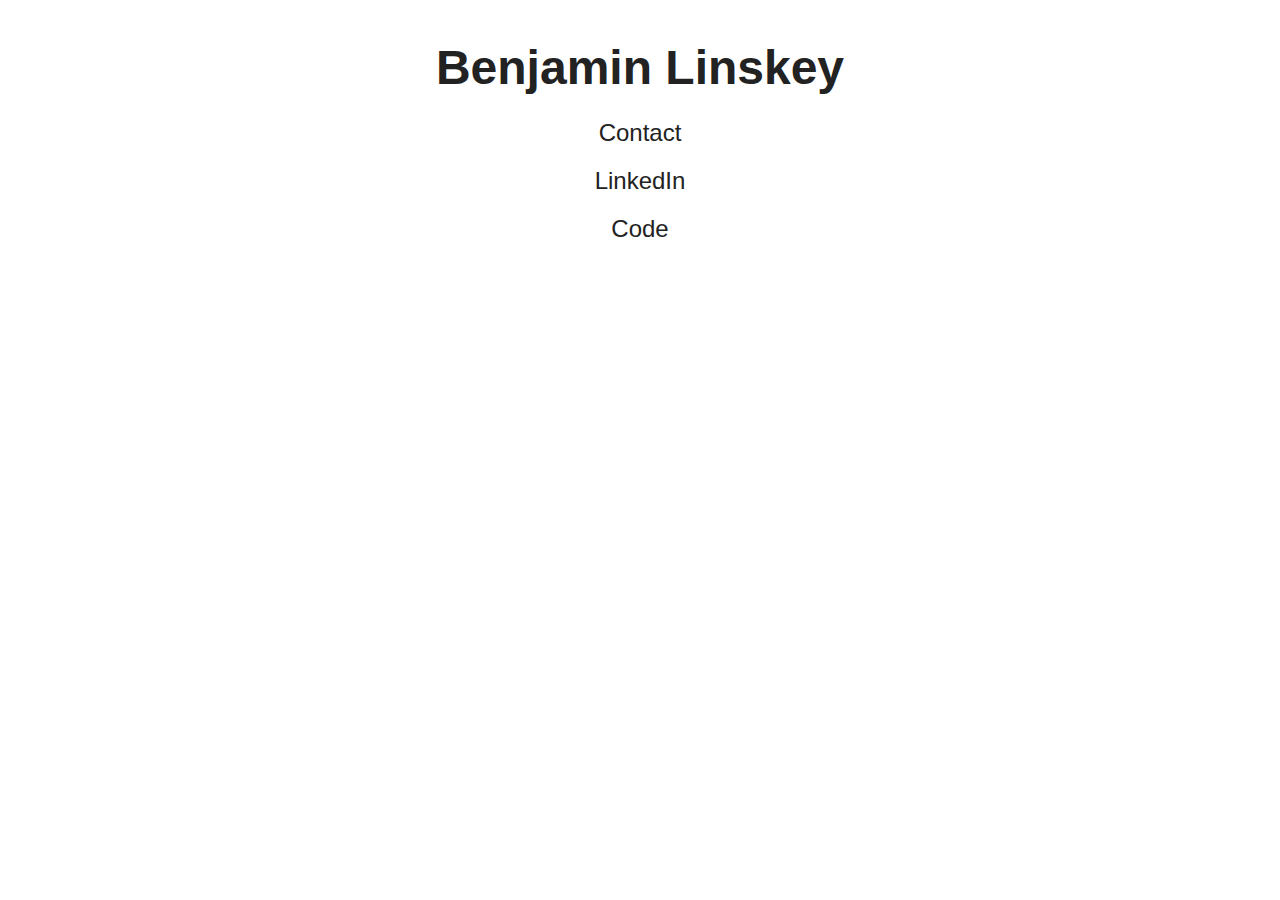
==== index.html @ 055e61a4 "Initial commit" ====
<!doctype html>
<html>
    <head>
        <meta charset="utf-8">
        <meta name="viewport" content="width=device-width, initial-scale=1">
        <link rel="stylesheet" type="text/css" href="style.css">
        <title>Benjamin Linskey</title>
    </head>
    <body>
        <h1>Benjamin Linskey</h1>
        <ul id="links">
            <li><a href="mailto:contact@linskey.org">Contact</a>
            <li><a href="https://www.linkedin.com/in/blinskey/">LinkedIn</a>
            <li><a href="https://github.com/blinskey">Code</a>
        </ul>
    </body>
</html>
---- style.css ----
body {
    background: #fff;
    color: #222;
    font-family: "Liberation Sans", "FreeSans", "Arial", "Sans";
    text-align: center;
}

h1 {
    margin-top: 2.5rem;
    margin-bottom: 1.5rem;
    font-size: 3rem;
}

#links, #error {
    padding: 0;
    margin: 0;
    font-size: 1.5rem;
}

a {
    color: #222;
    text-decoration: none;
}

#links a:hover {
    color: #777;
}
#links li {
    list-style: none;
}

#links li:not(:last-child) {
    margin-bottom: 1.25rem;
}

@media(prefers-color-scheme: dark) {
    body {
        background: #222;
        color: #fff;
    }

    a {
        color: #fff;
    }

    a:hover {
        color: #aaa;
    }
}
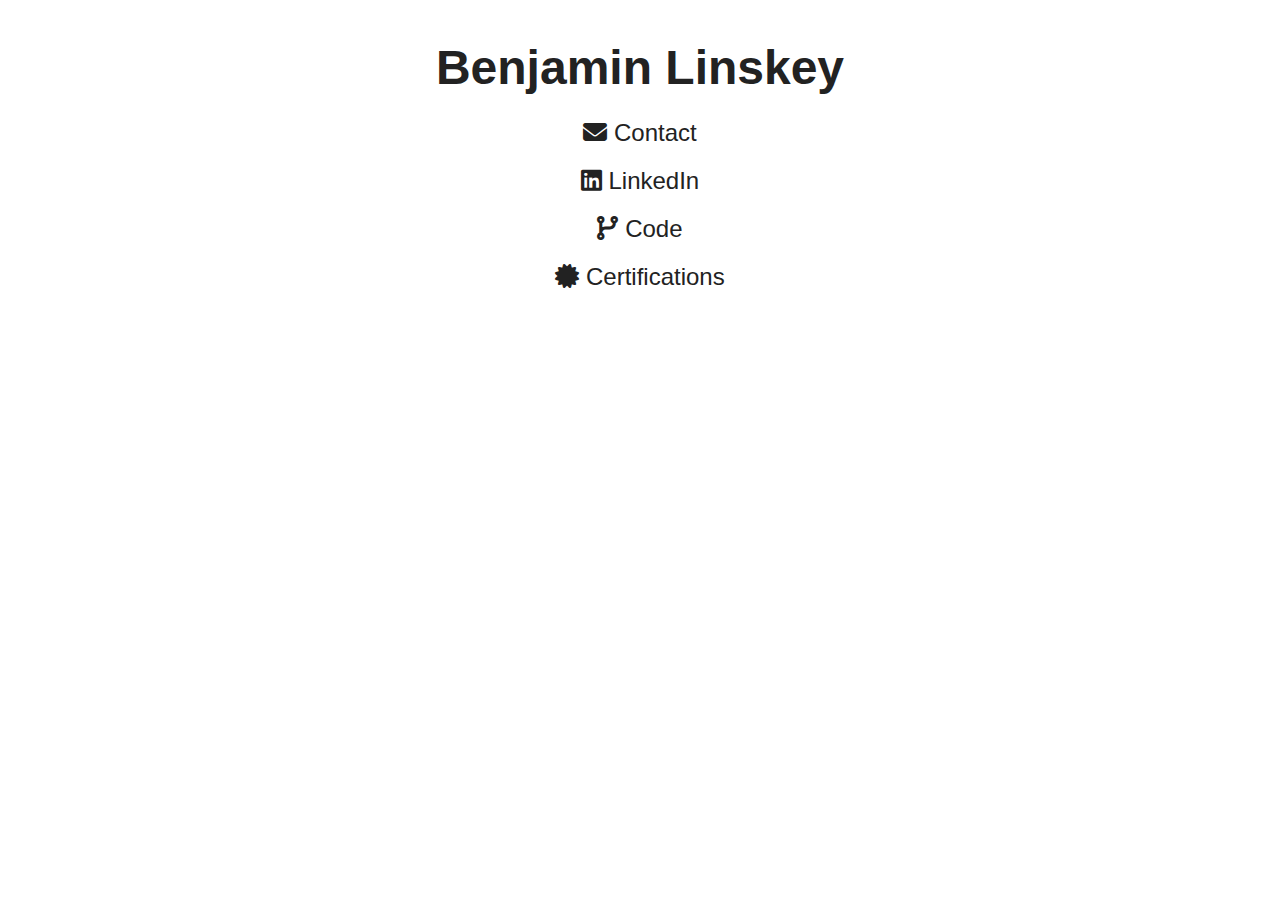
==== commit d8195d9b: "Add icons and certifications link" ====
--- a/index.html
+++ b/index.html
@@ -4,14 +4,38 @@
         <meta charset="utf-8">
         <meta name="viewport" content="width=device-width, initial-scale=1">
         <link rel="stylesheet" type="text/css" href="style.css">
+        <link rel="stylesheet" type="text/css" href="fontawesome/css/fontawesome.min.css">
+        <link rel="stylesheet" type="text/css" href="fontawesome/css/solid.min.css">
+        <link rel="stylesheet" type="text/css" href="fontawesome/css/brands.min.css">
         <title>Benjamin Linskey</title>
     </head>
     <body>
         <h1>Benjamin Linskey</h1>
         <ul id="links">
-            <li><a href="mailto:contact@linskey.org">Contact</a>
-            <li><a href="https://www.linkedin.com/in/blinskey/">LinkedIn</a>
-            <li><a href="https://github.com/blinskey">Code</a>
+            <li>
+                <a href="mailto:contact@linskey.org">
+                    <span class="fa-solid fa-envelope"></span>
+                    Contact
+                </a>
+            </li>
+            <li>
+                <a href="https://www.linkedin.com/in/blinskey/">
+                    <span class="fa-brands fa-linkedin"></span>
+                    LinkedIn
+                </a>
+            </li>
+            <li>
+                <a href="https://github.com/blinskey">
+                    <span class="fa-solid fa-code-branch"></span>
+                    Code
+                </a>
+            </li>
+            <li>
+                <a href="https://credly.com/users/blinskey/badges">
+                    <span class="fa-solid fa-certificate"></span>
+                    Certifications
+                </a>
+            </li>
         </ul>
     </body>
 </html>
--- a/fontawesome/css/solid.min.css
+++ b/fontawesome/css/solid.min.css
@@ -0,0 +1,6 @@
+/*!
+ * Font Awesome Free 6.2.0 by @fontawesome - https://fontawesome.com
+ * License - https://fontawesome.com/license/free (Icons: CC BY 4.0, Fonts: SIL OFL 1.1, Code: MIT License)
+ * Copyright 2022 Fonticons, Inc.
+ */
+:host,:root{--fa-style-family-classic:"Font Awesome 6 Free";--fa-font-solid:normal 900 1em/1 "Font Awesome 6 Free"}@font-face{font-family:"Font Awesome 6 Free";font-style:normal;font-weight:900;font-display:block;src:url(../webfonts/fa-solid-900.woff2) format("woff2"),url(../webfonts/fa-solid-900.ttf) format("truetype")}.fa-solid,.fas{font-weight:900}--- a/fontawesome/css/brands.min.css
+++ b/fontawesome/css/brands.min.css
@@ -0,0 +1,6 @@
+/*!
+ * Font Awesome Free 6.2.0 by @fontawesome - https://fontawesome.com
+ * License - https://fontawesome.com/license/free (Icons: CC BY 4.0, Fonts: SIL OFL 1.1, Code: MIT License)
+ * Copyright 2022 Fonticons, Inc.
+ */
+:host,:root{--fa-style-family-brands:"Font Awesome 6 Brands";--fa-font-brands:normal 400 1em/1 "Font Awesome 6 Brands"}@font-face{font-family:"Font Awesome 6 Brands";font-style:normal;font-weight:400;font-display:block;src:url(../webfonts/fa-brands-400.woff2) format("woff2"),url(../webfonts/fa-brands-400.ttf) format("truetype")}.fa-brands,.fab{font-weight:400}.fa-monero:before{content:"\f3d0"}.fa-hooli:before{content:"\f427"}.fa-yelp:before{content:"\f1e9"}.fa-cc-visa:before{content:"\f1f0"}.fa-lastfm:before{content:"\f202"}.fa-shopware:before{content:"\f5b5"}.fa-creative-commons-nc:before{content:"\f4e8"}.fa-aws:before{content:"\f375"}.fa-redhat:before{content:"\f7bc"}.fa-yoast:before{content:"\f2b1"}.fa-cloudflare:before{content:"\e07d"}.fa-ups:before{content:"\f7e0"}.fa-wpexplorer:before{content:"\f2de"}.fa-dyalog:before{content:"\f399"}.fa-bity:before{content:"\f37a"}.fa-stackpath:before{content:"\f842"}.fa-buysellads:before{content:"\f20d"}.fa-first-order:before{content:"\f2b0"}.fa-modx:before{content:"\f285"}.fa-guilded:before{content:"\e07e"}.fa-vnv:before{content:"\f40b"}.fa-js-square:before,.fa-square-js:before{content:"\f3b9"}.fa-microsoft:before{content:"\f3ca"}.fa-qq:before{content:"\f1d6"}.fa-orcid:before{content:"\f8d2"}.fa-java:before{content:"\f4e4"}.fa-invision:before{content:"\f7b0"}.fa-creative-commons-pd-alt:before{content:"\f4ed"}.fa-centercode:before{content:"\f380"}.fa-glide-g:before{content:"\f2a6"}.fa-drupal:before{content:"\f1a9"}.fa-hire-a-helper:before{content:"\f3b0"}.fa-creative-commons-by:before{content:"\f4e7"}.fa-unity:before{content:"\e049"}.fa-whmcs:before{content:"\f40d"}.fa-rocketchat:before{content:"\f3e8"}.fa-vk:before{content:"\f189"}.fa-untappd:before{content:"\f405"}.fa-mailchimp:before{content:"\f59e"}.fa-css3-alt:before{content:"\f38b"}.fa-reddit-square:before,.fa-square-reddit:before{content:"\f1a2"}.fa-vimeo-v:before{content:"\f27d"}.fa-contao:before{content:"\f26d"}.fa-square-font-awesome:before{content:"\e5ad"}.fa-deskpro:before{content:"\f38f"}.fa-sistrix:before{content:"\f3ee"}.fa-instagram-square:before,.fa-square-instagram:before{content:"\e055"}.fa-battle-net:before{content:"\f835"}.fa-the-red-yeti:before{content:"\f69d"}.fa-hacker-news-square:before,.fa-square-hacker-news:before{content:"\f3af"}.fa-edge:before{content:"\f282"}.fa-napster:before{content:"\f3d2"}.fa-snapchat-square:before,.fa-square-snapchat:before{content:"\f2ad"}.fa-google-plus-g:before{content:"\f0d5"}.fa-artstation:before{content:"\f77a"}.fa-markdown:before{content:"\f60f"}.fa-sourcetree:before{content:"\f7d3"}.fa-google-plus:before{content:"\f2b3"}.fa-diaspora:before{content:"\f791"}.fa-foursquare:before{content:"\f180"}.fa-stack-overflow:before{content:"\f16c"}.fa-github-alt:before{content:"\f113"}.fa-phoenix-squadron:before{content:"\f511"}.fa-pagelines:before{content:"\f18c"}.fa-algolia:before{content:"\f36c"}.fa-red-river:before{content:"\f3e3"}.fa-creative-commons-sa:before{content:"\f4ef"}.fa-safari:before{content:"\f267"}.fa-google:before{content:"\f1a0"}.fa-font-awesome-alt:before,.fa-square-font-awesome-stroke:before{content:"\f35c"}.fa-atlassian:before{content:"\f77b"}.fa-linkedin-in:before{content:"\f0e1"}.fa-digital-ocean:before{content:"\f391"}.fa-nimblr:before{content:"\f5a8"}.fa-chromecast:before{content:"\f838"}.fa-evernote:before{content:"\f839"}.fa-hacker-news:before{content:"\f1d4"}.fa-creative-commons-sampling:before{content:"\f4f0"}.fa-adversal:before{content:"\f36a"}.fa-creative-commons:before{content:"\f25e"}.fa-watchman-monitoring:before{content:"\e087"}.fa-fonticons:before{content:"\f280"}.fa-weixin:before{content:"\f1d7"}.fa-shirtsinbulk:before{content:"\f214"}.fa-codepen:before{content:"\f1cb"}.fa-git-alt:before{content:"\f841"}.fa-lyft:before{content:"\f3c3"}.fa-rev:before{content:"\f5b2"}.fa-windows:before{content:"\f17a"}.fa-wizards-of-the-coast:before{content:"\f730"}.fa-square-viadeo:before,.fa-viadeo-square:before{content:"\f2aa"}.fa-meetup:before{content:"\f2e0"}.fa-centos:before{content:"\f789"}.fa-adn:before{content:"\f170"}.fa-cloudsmith:before{content:"\f384"}.fa-pied-piper-alt:before{content:"\f1a8"}.fa-dribbble-square:before,.fa-square-dribbble:before{content:"\f397"}.fa-codiepie:before{content:"\f284"}.fa-node:before{content:"\f419"}.fa-mix:before{content:"\f3cb"}.fa-steam:before{content:"\f1b6"}.fa-cc-apple-pay:before{content:"\f416"}.fa-scribd:before{content:"\f28a"}.fa-openid:before{content:"\f19b"}.fa-instalod:before{content:"\e081"}.fa-expeditedssl:before{content:"\f23e"}.fa-sellcast:before{content:"\f2da"}.fa-square-twitter:before,.fa-twitter-square:before{content:"\f081"}.fa-r-project:before{content:"\f4f7"}.fa-delicious:before{content:"\f1a5"}.fa-freebsd:before{content:"\f3a4"}.fa-vuejs:before{content:"\f41f"}.fa-accusoft:before{content:"\f369"}.fa-ioxhost:before{content:"\f208"}.fa-fonticons-fi:before{content:"\f3a2"}.fa-app-store:before{content:"\f36f"}.fa-cc-mastercard:before{content:"\f1f1"}.fa-itunes-note:before{content:"\f3b5"}.fa-golang:before{content:"\e40f"}.fa-kickstarter:before{content:"\f3bb"}.fa-grav:before{content:"\f2d6"}.fa-weibo:before{content:"\f18a"}.fa-uncharted:before{content:"\e084"}.fa-firstdraft:before{content:"\f3a1"}.fa-square-youtube:before,.fa-youtube-square:before{content:"\f431"}.fa-wikipedia-w:before{content:"\f266"}.fa-rendact:before,.fa-wpressr:before{content:"\f3e4"}.fa-angellist:before{content:"\f209"}.fa-galactic-republic:before{content:"\f50c"}.fa-nfc-directional:before{content:"\e530"}.fa-skype:before{content:"\f17e"}.fa-joget:before{content:"\f3b7"}.fa-fedora:before{content:"\f798"}.fa-stripe-s:before{content:"\f42a"}.fa-meta:before{content:"\e49b"}.fa-laravel:before{content:"\f3bd"}.fa-hotjar:before{content:"\f3b1"}.fa-bluetooth-b:before{content:"\f294"}.fa-sticker-mule:before{content:"\f3f7"}.fa-creative-commons-zero:before{content:"\f4f3"}.fa-hips:before{content:"\f452"}.fa-behance:before{content:"\f1b4"}.fa-reddit:before{content:"\f1a1"}.fa-discord:before{content:"\f392"}.fa-chrome:before{content:"\f268"}.fa-app-store-ios:before{content:"\f370"}.fa-cc-discover:before{content:"\f1f2"}.fa-wpbeginner:before{content:"\f297"}.fa-confluence:before{content:"\f78d"}.fa-mdb:before{content:"\f8ca"}.fa-dochub:before{content:"\f394"}.fa-accessible-icon:before{content:"\f368"}.fa-ebay:before{content:"\f4f4"}.fa-amazon:before{content:"\f270"}.fa-unsplash:before{content:"\e07c"}.fa-yarn:before{content:"\f7e3"}.fa-square-steam:before,.fa-steam-square:before{content:"\f1b7"}.fa-500px:before{content:"\f26e"}.fa-square-vimeo:before,.fa-vimeo-square:before{content:"\f194"}.fa-asymmetrik:before{content:"\f372"}.fa-font-awesome-flag:before,.fa-font-awesome-logo-full:before,.fa-font-awesome:before{content:"\f2b4"}.fa-gratipay:before{content:"\f184"}.fa-apple:before{content:"\f179"}.fa-hive:before{content:"\e07f"}.fa-gitkraken:before{content:"\f3a6"}.fa-keybase:before{content:"\f4f5"}.fa-apple-pay:before{content:"\f415"}.fa-padlet:before{content:"\e4a0"}.fa-amazon-pay:before{content:"\f42c"}.fa-github-square:before,.fa-square-github:before{content:"\f092"}.fa-stumbleupon:before{content:"\f1a4"}.fa-fedex:before{content:"\f797"}.fa-phoenix-framework:before{content:"\f3dc"}.fa-shopify:before{content:"\e057"}.fa-neos:before{content:"\f612"}.fa-hackerrank:before{content:"\f5f7"}.fa-researchgate:before{content:"\f4f8"}.fa-swift:before{content:"\f8e1"}.fa-angular:before{content:"\f420"}.fa-speakap:before{content:"\f3f3"}.fa-angrycreative:before{content:"\f36e"}.fa-y-combinator:before{content:"\f23b"}.fa-empire:before{content:"\f1d1"}.fa-envira:before{content:"\f299"}.fa-gitlab-square:before,.fa-square-gitlab:before{content:"\e5ae"}.fa-studiovinari:before{content:"\f3f8"}.fa-pied-piper:before{content:"\f2ae"}.fa-wordpress:before{content:"\f19a"}.fa-product-hunt:before{content:"\f288"}.fa-firefox:before{content:"\f269"}.fa-linode:before{content:"\f2b8"}.fa-goodreads:before{content:"\f3a8"}.fa-odnoklassniki-square:before,.fa-square-odnoklassniki:before{content:"\f264"}.fa-jsfiddle:before{content:"\f1cc"}.fa-sith:before{content:"\f512"}.fa-themeisle:before{content:"\f2b2"}.fa-page4:before{content:"\f3d7"}.fa-hashnode:before{content:"\e499"}.fa-react:before{content:"\f41b"}.fa-cc-paypal:before{content:"\f1f4"}.fa-squarespace:before{content:"\f5be"}.fa-cc-stripe:before{content:"\f1f5"}.fa-creative-commons-share:before{content:"\f4f2"}.fa-bitcoin:before{content:"\f379"}.fa-keycdn:before{content:"\f3ba"}.fa-opera:before{content:"\f26a"}.fa-itch-io:before{content:"\f83a"}.fa-umbraco:before{content:"\f8e8"}.fa-galactic-senate:before{content:"\f50d"}.fa-ubuntu:before{content:"\f7df"}.fa-draft2digital:before{content:"\f396"}.fa-stripe:before{content:"\f429"}.fa-houzz:before{content:"\f27c"}.fa-gg:before{content:"\f260"}.fa-dhl:before{content:"\f790"}.fa-pinterest-square:before,.fa-square-pinterest:before{content:"\f0d3"}.fa-xing:before{content:"\f168"}.fa-blackberry:before{content:"\f37b"}.fa-creative-commons-pd:before{content:"\f4ec"}.fa-playstation:before{content:"\f3df"}.fa-quinscape:before{content:"\f459"}.fa-less:before{content:"\f41d"}.fa-blogger-b:before{content:"\f37d"}.fa-opencart:before{content:"\f23d"}.fa-vine:before{content:"\f1ca"}.fa-paypal:before{content:"\f1ed"}.fa-gitlab:before{content:"\f296"}.fa-typo3:before{content:"\f42b"}.fa-reddit-alien:before{content:"\f281"}.fa-yahoo:before{content:"\f19e"}.fa-dailymotion:before{content:"\e052"}.fa-affiliatetheme:before{content:"\f36b"}.fa-pied-piper-pp:before{content:"\f1a7"}.fa-bootstrap:before{content:"\f836"}.fa-odnoklassniki:before{content:"\f263"}.fa-nfc-symbol:before{content:"\e531"}.fa-ethereum:before{content:"\f42e"}.fa-speaker-deck:before{content:"\f83c"}.fa-creative-commons-nc-eu:before{content:"\f4e9"}.fa-patreon:before{content:"\f3d9"}.fa-avianex:before{content:"\f374"}.fa-ello:before{content:"\f5f1"}.fa-gofore:before{content:"\f3a7"}.fa-bimobject:before{content:"\f378"}.fa-facebook-f:before{content:"\f39e"}.fa-google-plus-square:before,.fa-square-google-plus:before{content:"\f0d4"}.fa-mandalorian:before{content:"\f50f"}.fa-first-order-alt:before{content:"\f50a"}.fa-osi:before{content:"\f41a"}.fa-google-wallet:before{content:"\f1ee"}.fa-d-and-d-beyond:before{content:"\f6ca"}.fa-periscope:before{content:"\f3da"}.fa-fulcrum:before{content:"\f50b"}.fa-cloudscale:before{content:"\f383"}.fa-forumbee:before{content:"\f211"}.fa-mizuni:before{content:"\f3cc"}.fa-schlix:before{content:"\f3ea"}.fa-square-xing:before,.fa-xing-square:before{content:"\f169"}.fa-bandcamp:before{content:"\f2d5"}.fa-wpforms:before{content:"\f298"}.fa-cloudversify:before{content:"\f385"}.fa-usps:before{content:"\f7e1"}.fa-megaport:before{content:"\f5a3"}.fa-magento:before{content:"\f3c4"}.fa-spotify:before{content:"\f1bc"}.fa-optin-monster:before{content:"\f23c"}.fa-fly:before{content:"\f417"}.fa-aviato:before{content:"\f421"}.fa-itunes:before{content:"\f3b4"}.fa-cuttlefish:before{content:"\f38c"}.fa-blogger:before{content:"\f37c"}.fa-flickr:before{content:"\f16e"}.fa-viber:before{content:"\f409"}.fa-soundcloud:before{content:"\f1be"}.fa-digg:before{content:"\f1a6"}.fa-tencent-weibo:before{content:"\f1d5"}.fa-symfony:before{content:"\f83d"}.fa-maxcdn:before{content:"\f136"}.fa-etsy:before{content:"\f2d7"}.fa-facebook-messenger:before{content:"\f39f"}.fa-audible:before{content:"\f373"}.fa-think-peaks:before{content:"\f731"}.fa-bilibili:before{content:"\e3d9"}.fa-erlang:before{content:"\f39d"}.fa-cotton-bureau:before{content:"\f89e"}.fa-dashcube:before{content:"\f210"}.fa-42-group:before,.fa-innosoft:before{content:"\e080"}.fa-stack-exchange:before{content:"\f18d"}.fa-elementor:before{content:"\f430"}.fa-pied-piper-square:before,.fa-square-pied-piper:before{content:"\e01e"}.fa-creative-commons-nd:before{content:"\f4eb"}.fa-palfed:before{content:"\f3d8"}.fa-superpowers:before{content:"\f2dd"}.fa-resolving:before{content:"\f3e7"}.fa-xbox:before{content:"\f412"}.fa-searchengin:before{content:"\f3eb"}.fa-tiktok:before{content:"\e07b"}.fa-facebook-square:before,.fa-square-facebook:before{content:"\f082"}.fa-renren:before{content:"\f18b"}.fa-linux:before{content:"\f17c"}.fa-glide:before{content:"\f2a5"}.fa-linkedin:before{content:"\f08c"}.fa-hubspot:before{content:"\f3b2"}.fa-deploydog:before{content:"\f38e"}.fa-twitch:before{content:"\f1e8"}.fa-ravelry:before{content:"\f2d9"}.fa-mixer:before{content:"\e056"}.fa-lastfm-square:before,.fa-square-lastfm:before{content:"\f203"}.fa-vimeo:before{content:"\f40a"}.fa-mendeley:before{content:"\f7b3"}.fa-uniregistry:before{content:"\f404"}.fa-figma:before{content:"\f799"}.fa-creative-commons-remix:before{content:"\f4ee"}.fa-cc-amazon-pay:before{content:"\f42d"}.fa-dropbox:before{content:"\f16b"}.fa-instagram:before{content:"\f16d"}.fa-cmplid:before{content:"\e360"}.fa-facebook:before{content:"\f09a"}.fa-gripfire:before{content:"\f3ac"}.fa-jedi-order:before{content:"\f50e"}.fa-uikit:before{content:"\f403"}.fa-fort-awesome-alt:before{content:"\f3a3"}.fa-phabricator:before{content:"\f3db"}.fa-ussunnah:before{content:"\f407"}.fa-earlybirds:before{content:"\f39a"}.fa-trade-federation:before{content:"\f513"}.fa-autoprefixer:before{content:"\f41c"}.fa-whatsapp:before{content:"\f232"}.fa-slideshare:before{content:"\f1e7"}.fa-google-play:before{content:"\f3ab"}.fa-viadeo:before{content:"\f2a9"}.fa-line:before{content:"\f3c0"}.fa-google-drive:before{content:"\f3aa"}.fa-servicestack:before{content:"\f3ec"}.fa-simplybuilt:before{content:"\f215"}.fa-bitbucket:before{content:"\f171"}.fa-imdb:before{content:"\f2d8"}.fa-deezer:before{content:"\e077"}.fa-raspberry-pi:before{content:"\f7bb"}.fa-jira:before{content:"\f7b1"}.fa-docker:before{content:"\f395"}.fa-screenpal:before{content:"\e570"}.fa-bluetooth:before{content:"\f293"}.fa-gitter:before{content:"\f426"}.fa-d-and-d:before{content:"\f38d"}.fa-microblog:before{content:"\e01a"}.fa-cc-diners-club:before{content:"\f24c"}.fa-gg-circle:before{content:"\f261"}.fa-pied-piper-hat:before{content:"\f4e5"}.fa-kickstarter-k:before{content:"\f3bc"}.fa-yandex:before{content:"\f413"}.fa-readme:before{content:"\f4d5"}.fa-html5:before{content:"\f13b"}.fa-sellsy:before{content:"\f213"}.fa-sass:before{content:"\f41e"}.fa-wirsindhandwerk:before,.fa-wsh:before{content:"\e2d0"}.fa-buromobelexperte:before{content:"\f37f"}.fa-salesforce:before{content:"\f83b"}.fa-octopus-deploy:before{content:"\e082"}.fa-medapps:before{content:"\f3c6"}.fa-ns8:before{content:"\f3d5"}.fa-pinterest-p:before{content:"\f231"}.fa-apper:before{content:"\f371"}.fa-fort-awesome:before{content:"\f286"}.fa-waze:before{content:"\f83f"}.fa-cc-jcb:before{content:"\f24b"}.fa-snapchat-ghost:before,.fa-snapchat:before{content:"\f2ab"}.fa-fantasy-flight-games:before{content:"\f6dc"}.fa-rust:before{content:"\e07a"}.fa-wix:before{content:"\f5cf"}.fa-behance-square:before,.fa-square-behance:before{content:"\f1b5"}.fa-supple:before{content:"\f3f9"}.fa-rebel:before{content:"\f1d0"}.fa-css3:before{content:"\f13c"}.fa-staylinked:before{content:"\f3f5"}.fa-kaggle:before{content:"\f5fa"}.fa-space-awesome:before{content:"\e5ac"}.fa-deviantart:before{content:"\f1bd"}.fa-cpanel:before{content:"\f388"}.fa-goodreads-g:before{content:"\f3a9"}.fa-git-square:before,.fa-square-git:before{content:"\f1d2"}.fa-square-tumblr:before,.fa-tumblr-square:before{content:"\f174"}.fa-trello:before{content:"\f181"}.fa-creative-commons-nc-jp:before{content:"\f4ea"}.fa-get-pocket:before{content:"\f265"}.fa-perbyte:before{content:"\e083"}.fa-grunt:before{content:"\f3ad"}.fa-weebly:before{content:"\f5cc"}.fa-connectdevelop:before{content:"\f20e"}.fa-leanpub:before{content:"\f212"}.fa-black-tie:before{content:"\f27e"}.fa-themeco:before{content:"\f5c6"}.fa-python:before{content:"\f3e2"}.fa-android:before{content:"\f17b"}.fa-bots:before{content:"\e340"}.fa-free-code-camp:before{content:"\f2c5"}.fa-hornbill:before{content:"\f592"}.fa-js:before{content:"\f3b8"}.fa-ideal:before{content:"\e013"}.fa-git:before{content:"\f1d3"}.fa-dev:before{content:"\f6cc"}.fa-sketch:before{content:"\f7c6"}.fa-yandex-international:before{content:"\f414"}.fa-cc-amex:before{content:"\f1f3"}.fa-uber:before{content:"\f402"}.fa-github:before{content:"\f09b"}.fa-php:before{content:"\f457"}.fa-alipay:before{content:"\f642"}.fa-youtube:before{content:"\f167"}.fa-skyatlas:before{content:"\f216"}.fa-firefox-browser:before{content:"\e007"}.fa-replyd:before{content:"\f3e6"}.fa-suse:before{content:"\f7d6"}.fa-jenkins:before{content:"\f3b6"}.fa-twitter:before{content:"\f099"}.fa-rockrms:before{content:"\f3e9"}.fa-pinterest:before{content:"\f0d2"}.fa-buffer:before{content:"\f837"}.fa-npm:before{content:"\f3d4"}.fa-yammer:before{content:"\f840"}.fa-btc:before{content:"\f15a"}.fa-dribbble:before{content:"\f17d"}.fa-stumbleupon-circle:before{content:"\f1a3"}.fa-internet-explorer:before{content:"\f26b"}.fa-telegram-plane:before,.fa-telegram:before{content:"\f2c6"}.fa-old-republic:before{content:"\f510"}.fa-square-whatsapp:before,.fa-whatsapp-square:before{content:"\f40c"}.fa-node-js:before{content:"\f3d3"}.fa-edge-legacy:before{content:"\e078"}.fa-slack-hash:before,.fa-slack:before{content:"\f198"}.fa-medrt:before{content:"\f3c8"}.fa-usb:before{content:"\f287"}.fa-tumblr:before{content:"\f173"}.fa-vaadin:before{content:"\f408"}.fa-quora:before{content:"\f2c4"}.fa-reacteurope:before{content:"\f75d"}.fa-medium-m:before,.fa-medium:before{content:"\f23a"}.fa-amilia:before{content:"\f36d"}.fa-mixcloud:before{content:"\f289"}.fa-flipboard:before{content:"\f44d"}.fa-viacoin:before{content:"\f237"}.fa-critical-role:before{content:"\f6c9"}.fa-sitrox:before{content:"\e44a"}.fa-discourse:before{content:"\f393"}.fa-joomla:before{content:"\f1aa"}.fa-mastodon:before{content:"\f4f6"}.fa-airbnb:before{content:"\f834"}.fa-wolf-pack-battalion:before{content:"\f514"}.fa-buy-n-large:before{content:"\f8a6"}.fa-gulp:before{content:"\f3ae"}.fa-creative-commons-sampling-plus:before{content:"\f4f1"}.fa-strava:before{content:"\f428"}.fa-ember:before{content:"\f423"}.fa-canadian-maple-leaf:before{content:"\f785"}.fa-teamspeak:before{content:"\f4f9"}.fa-pushed:before{content:"\f3e1"}.fa-wordpress-simple:before{content:"\f411"}.fa-nutritionix:before{content:"\f3d6"}.fa-wodu:before{content:"\e088"}.fa-google-pay:before{content:"\e079"}.fa-intercom:before{content:"\f7af"}.fa-zhihu:before{content:"\f63f"}.fa-korvue:before{content:"\f42f"}.fa-pix:before{content:"\e43a"}.fa-steam-symbol:before{content:"\f3f6"}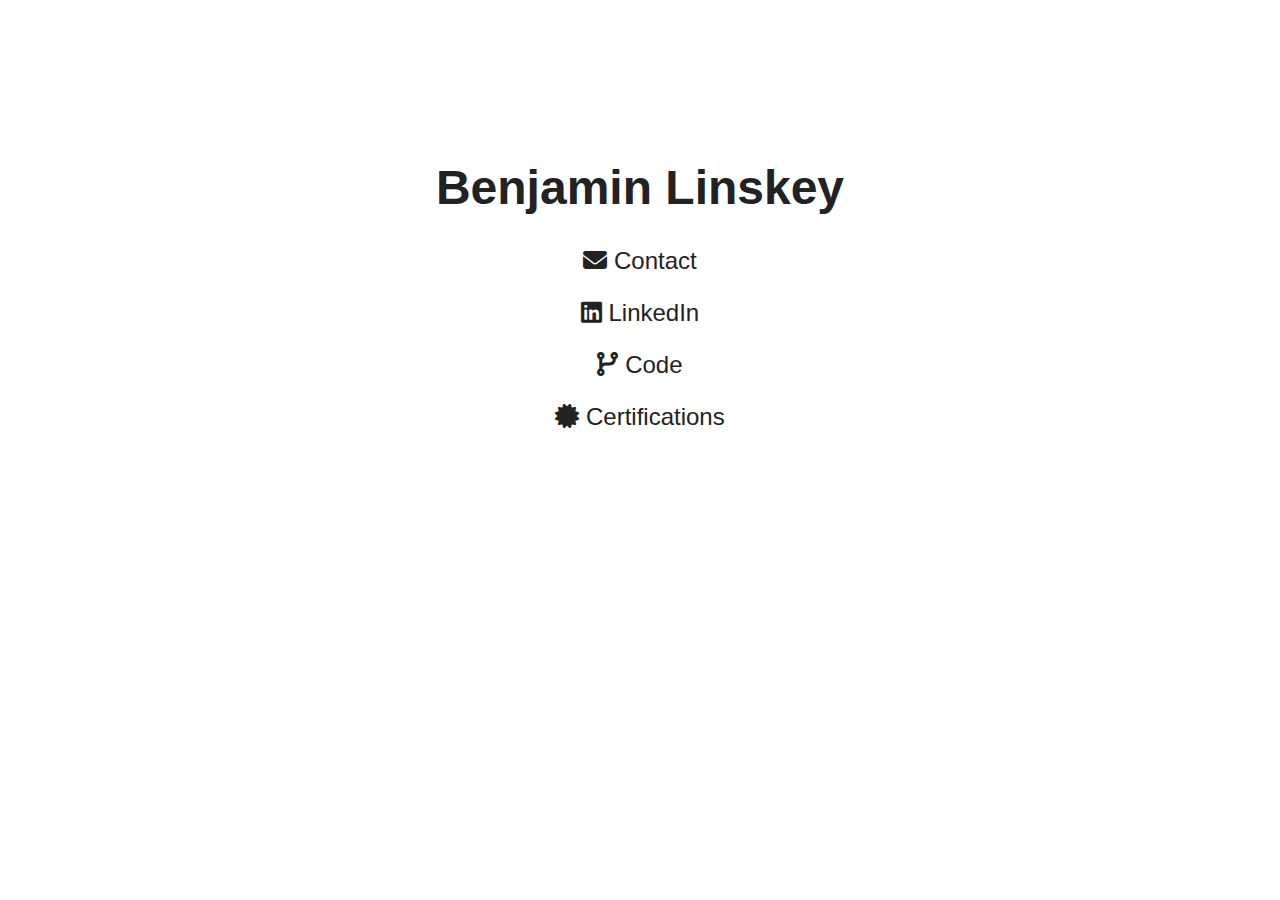
==== commit 2a2523e9: "Improve styling" ====
--- a/index.html
+++ b/index.html
@@ -10,32 +10,34 @@
         <title>Benjamin Linskey</title>
     </head>
     <body>
-        <h1>Benjamin Linskey</h1>
-        <ul id="links">
-            <li>
-                <a href="mailto:contact@linskey.org">
-                    <span class="fa-solid fa-envelope"></span>
-                    Contact
-                </a>
-            </li>
-            <li>
-                <a href="https://www.linkedin.com/in/blinskey/">
-                    <span class="fa-brands fa-linkedin"></span>
-                    LinkedIn
-                </a>
-            </li>
-            <li>
-                <a href="https://github.com/blinskey">
-                    <span class="fa-solid fa-code-branch"></span>
-                    Code
-                </a>
-            </li>
-            <li>
-                <a href="https://credly.com/users/blinskey/badges">
-                    <span class="fa-solid fa-certificate"></span>
-                    Certifications
-                </a>
-            </li>
-        </ul>
+        <div id="content">
+            <h1>Benjamin Linskey</h1>
+            <ul id="links">
+                <li>
+                    <a href="mailto:contact@linskey.org">
+                        <span class="fa-solid fa-envelope"></span>
+                        Contact
+                    </a>
+                </li>
+                <li>
+                    <a href="https://www.linkedin.com/in/blinskey/">
+                        <span class="fa-brands fa-linkedin"></span>
+                        LinkedIn
+                    </a>
+                </li>
+                <li>
+                    <a href="https://github.com/blinskey">
+                        <span class="fa-solid fa-code-branch"></span>
+                        Code
+                    </a>
+                </li>
+                <li>
+                    <a href="https://credly.com/users/blinskey/badges">
+                        <span class="fa-solid fa-certificate"></span>
+                        Certifications
+                    </a>
+                </li>
+            </ul>
+        </div>
     </body>
 </html>
--- a/style.css
+++ b/style.css
@@ -2,12 +2,15 @@
     background: #fff;
     color: #222;
     font-family: "Liberation Sans", "FreeSans", "Arial", "Sans";
+}
+
+#content {
+    margin-top: 10rem;
     text-align: center;
 }
 
 h1 {
-    margin-top: 2.5rem;
-    margin-bottom: 1.5rem;
+    margin-bottom: 2rem;
     font-size: 3rem;
 }
 
@@ -30,7 +33,7 @@
 }
 
 #links li:not(:last-child) {
-    margin-bottom: 1.25rem;
+    margin-bottom: 1.5rem;
 }
 
 @media(prefers-color-scheme: dark) {
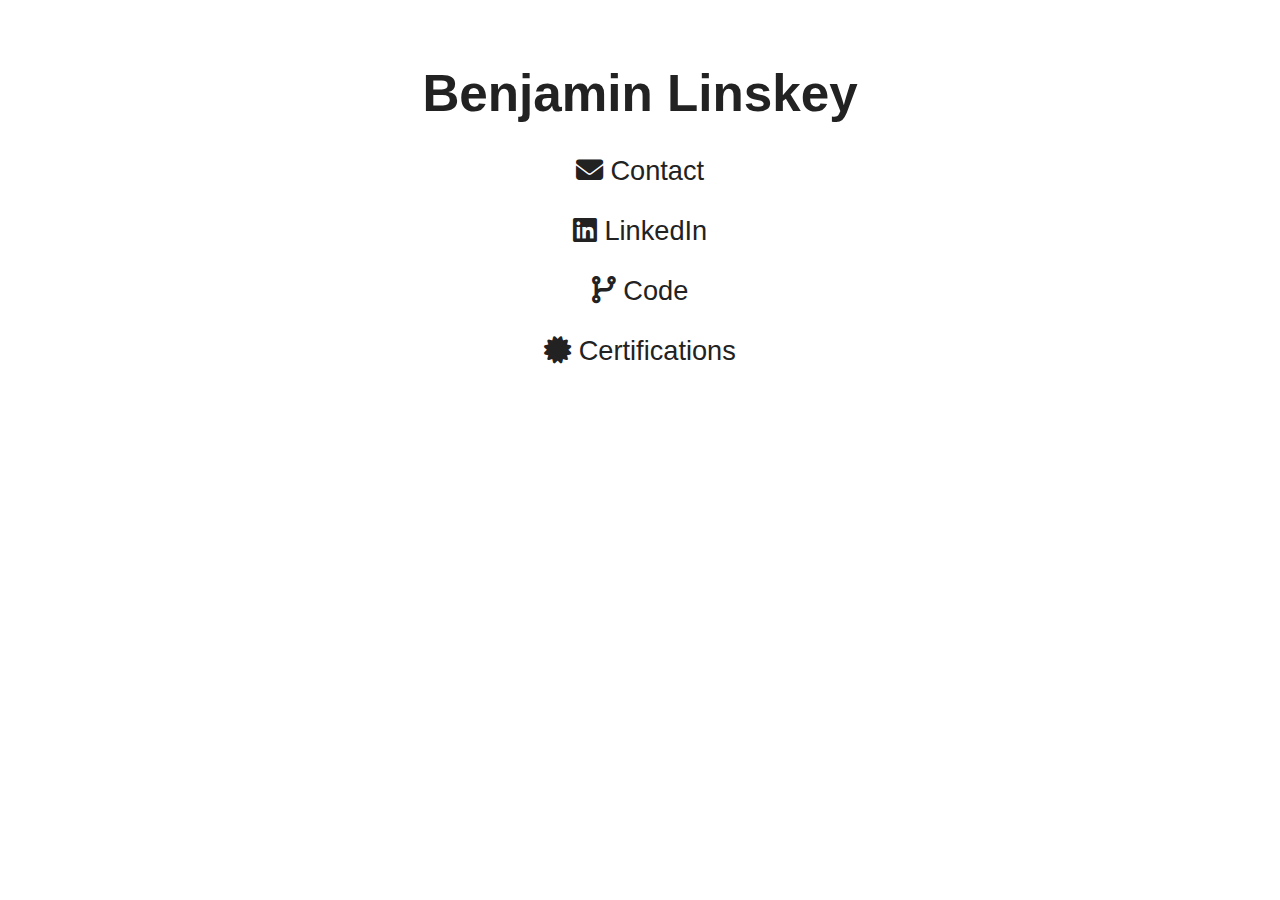
==== commit b2e64f60: "Use absolute paths for resources" ====
--- a/index.html
+++ b/index.html
@@ -3,10 +3,10 @@
     <head>
         <meta charset="utf-8">
         <meta name="viewport" content="width=device-width, initial-scale=1">
-        <link rel="stylesheet" type="text/css" href="style.css">
-        <link rel="stylesheet" type="text/css" href="fontawesome/css/fontawesome.min.css">
-        <link rel="stylesheet" type="text/css" href="fontawesome/css/solid.min.css">
-        <link rel="stylesheet" type="text/css" href="fontawesome/css/brands.min.css">
+        <link rel="stylesheet" type="text/css" href="/style.css">
+        <link rel="stylesheet" type="text/css" href="/fontawesome/css/fontawesome.min.css">
+        <link rel="stylesheet" type="text/css" href="/fontawesome/css/solid.min.css">
+        <link rel="stylesheet" type="text/css" href="/fontawesome/css/brands.min.css">
         <title>Benjamin Linskey</title>
     </head>
     <body>
--- a/style.css
+++ b/style.css
@@ -5,19 +5,19 @@
 }
 
 #content {
-    margin-top: 10rem;
+    margin-top: 4rem;
     text-align: center;
 }
 
 h1 {
     margin-bottom: 2rem;
-    font-size: 3rem;
+    font-size: 3.2rem;
 }
 
 #links, #error {
     padding: 0;
     margin: 0;
-    font-size: 1.5rem;
+    font-size: 1.7rem;
 }
 
 a {
@@ -33,7 +33,7 @@
 }
 
 #links li:not(:last-child) {
-    margin-bottom: 1.5rem;
+    margin-bottom: 1.75rem;
 }
 
 @media(prefers-color-scheme: dark) {
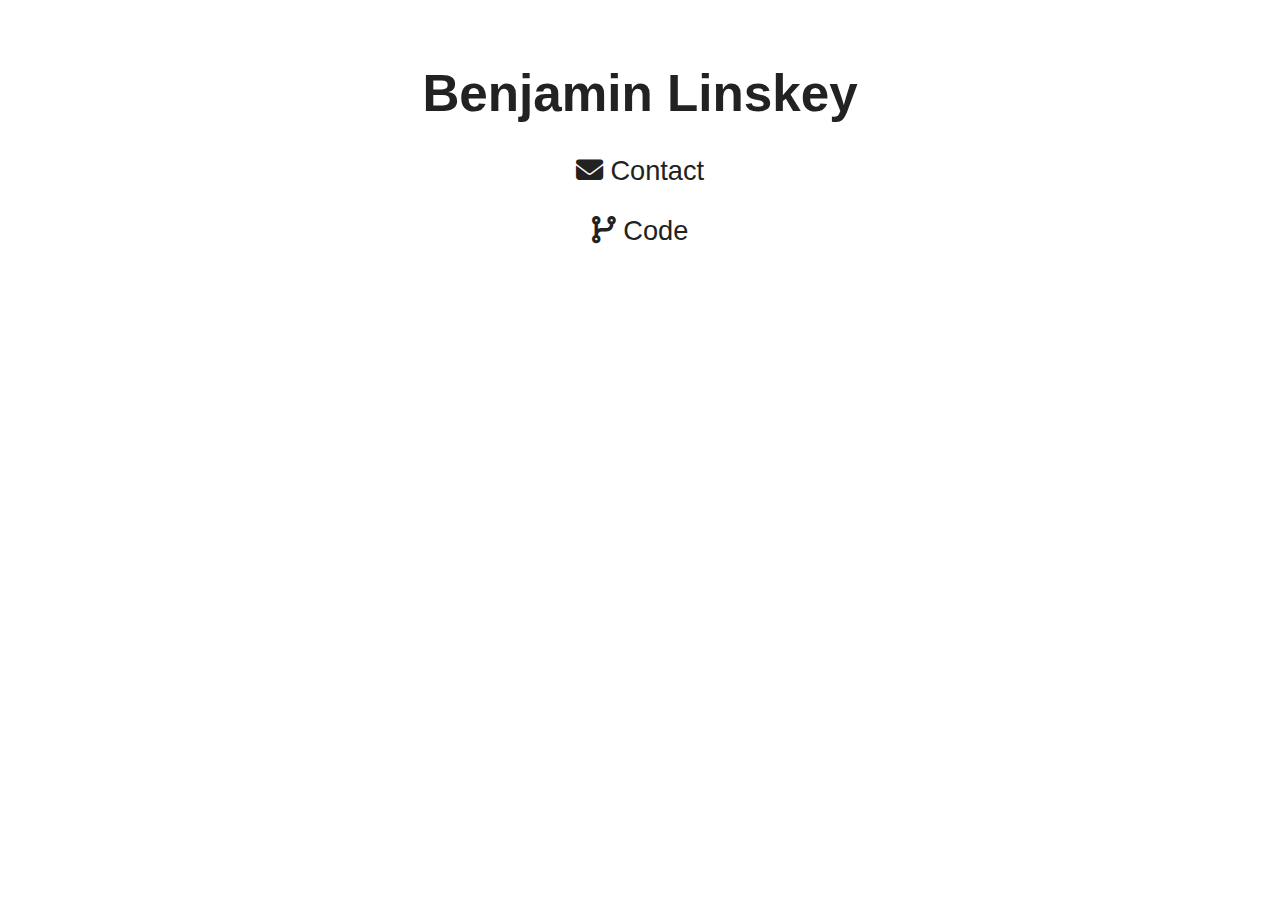
==== commit 436e9d23: "Remove LinkedIn and certification links" ====
--- a/index.html
+++ b/index.html
@@ -3,10 +3,15 @@
     <head>
         <meta charset="utf-8">
         <meta name="viewport" content="width=device-width, initial-scale=1">
+        <meta name="description" content="Ben Linskey's home page">
         <link rel="stylesheet" type="text/css" href="/style.css">
         <link rel="stylesheet" type="text/css" href="/fontawesome/css/fontawesome.min.css">
         <link rel="stylesheet" type="text/css" href="/fontawesome/css/solid.min.css">
         <link rel="stylesheet" type="text/css" href="/fontawesome/css/brands.min.css">
+        <link rel="apple-touch-icon" sizes="180x180" href="/apple-touch-icon.png">
+        <link rel="icon" type="image/png" sizes="32x32" href="/favicon-32x32.png">
+        <link rel="icon" type="image/png" sizes="16x16" href="/favicon-16x16.png">
+        <link rel="manifest" href="/site.webmanifest">
         <title>Benjamin Linskey</title>
     </head>
     <body>
@@ -20,21 +25,9 @@
                     </a>
                 </li>
                 <li>
-                    <a href="https://www.linkedin.com/in/blinskey/">
-                        <span class="fa-brands fa-linkedin"></span>
-                        LinkedIn
-                    </a>
-                </li>
-                <li>
                     <a href="https://github.com/blinskey">
                         <span class="fa-solid fa-code-branch"></span>
                         Code
-                    </a>
-                </li>
-                <li>
-                    <a href="https://credly.com/users/blinskey/badges">
-                        <span class="fa-solid fa-certificate"></span>
-                        Certifications
                     </a>
                 </li>
             </ul>
--- a/style.css
+++ b/style.css
@@ -25,9 +25,10 @@
     text-decoration: none;
 }
 
-#links a:hover {
+a:hover {
     color: #777;
 }
+
 #links li {
     list-style: none;
 }
